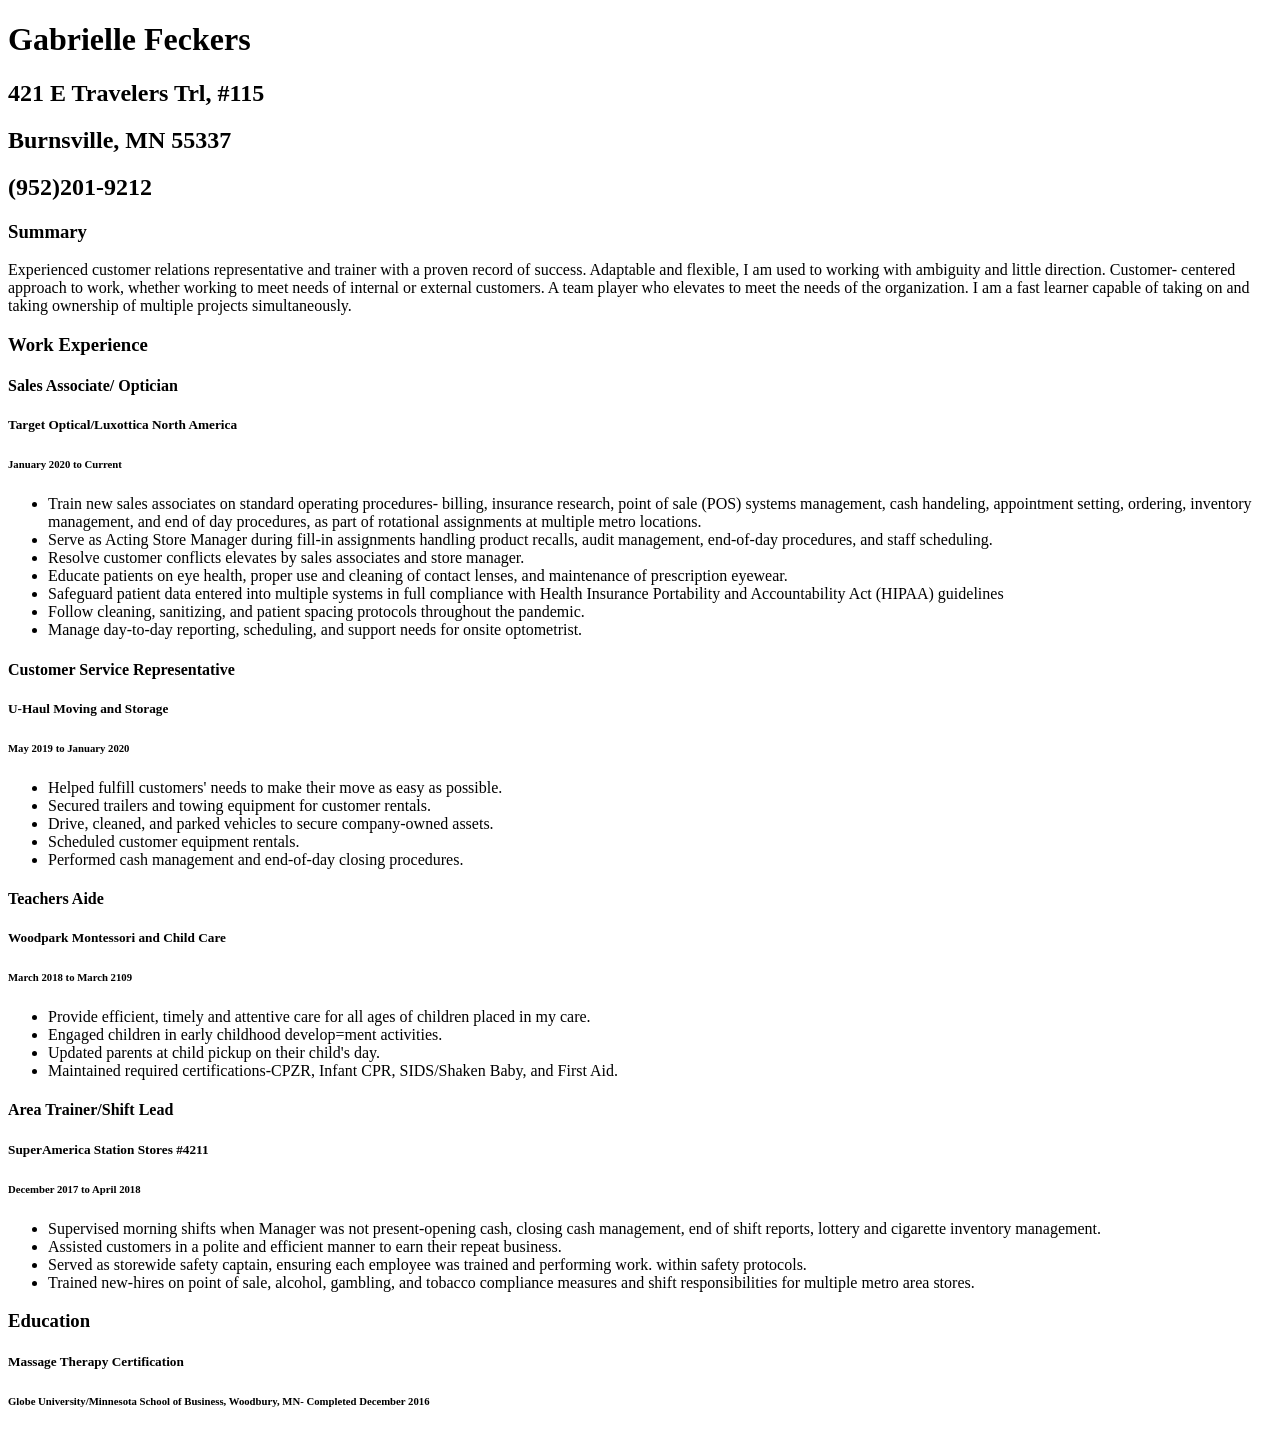
==== index.html @ 9f572369 "Update index.html" ====
<!DOCTYPE html>
<html>
<head>
  <meta charset="utf-8">
  <meta name="viewport" content="width=device-width">
  <title>Gabrielle Feckers Resume</title>
  <link rel="stylesheet" href="style.css" />
</head>
<body>
  <div>
   <h1>Gabrielle Feckers</h1>
   <h2>421 E Travelers Trl, #115<h2> 
   <h2>Burnsville, MN 55337<h2>
   <h2>(952)201-9212</h2>
   <h3>Summary</h3>  
   <p>Experienced customer relations representative and trainer with a proven record of success. Adaptable and flexible, I am used to working with ambiguity and little direction. Customer- centered approach to work, whether working to meet needs of internal or external customers. A team player who elevates to meet the needs of the organization. I am a fast learner capable of taking on and taking ownership of multiple projects simultaneously.</p>
  </div>
  
     
  <div class="experience header">
    <h3>Work Experience</h3>
  </div>
  
  <div>
    <h4>Sales Associate/ Optician</h4>
    <h5>Target Optical/Luxottica North America</h5>
    <h6>January 2020 to Current </h6>  
    
    <ul>
      <li>Train new sales associates on standard operating procedures- billing, insurance research, point of sale (POS) systems management, cash handeling, appointment setting, ordering, inventory management, and end of day procedures, as part of rotational assignments at multiple metro locations.</li>
      <li>Serve as Acting Store Manager during fill-in assignments handling product recalls, audit management, end-of-day procedures, and staff scheduling.</li>
      <li>Resolve customer conflicts elevates by sales associates and store manager.</li>
      <li>Educate patients on eye health, proper use and cleaning of contact lenses, and maintenance of prescription eyewear.</li>
      <li>Safeguard patient data entered into multiple systems in full compliance with Health Insurance Portability and Accountability Act (HIPAA) guidelines</li>
      <li>Follow cleaning, sanitizing, and patient spacing protocols throughout the pandemic.</li>
      <li>Manage day-to-day reporting, scheduling, and support needs for onsite optometrist.</li>
    </ul>
  </div>
  
  <div>
    <h4>Customer Service Representative</h4>
    <h5>U-Haul Moving and Storage</h5>
    <h6>May 2019 to January 2020 </h6>  
    
    <ul>
      <li>Helped fulfill customers' needs to make their move as easy as possible.</li>
      <li>Secured trailers and towing equipment for customer rentals.</li>
      <li>Drive, cleaned, and parked vehicles to secure company-owned assets.</li>
      <li>Scheduled customer equipment rentals.</li>
      <li>Performed cash management and end-of-day closing procedures.</li>
    </ul>
  </div>
  
  <div>
    <h4>Teachers Aide</h4>
    <h5>Woodpark Montessori and Child Care</h5>
    <h6>March 2018 to March 2109 </h6>  
    
    <ul>
      <li>Provide efficient, timely and attentive care for all ages of children placed in my care.</li>
      <li>Engaged children in early childhood develop=ment activities.</li>
      <li>Updated parents at child pickup on their child's day.</li>
      <li>Maintained required certifications-CPZR, Infant CPR, SIDS/Shaken Baby, and First Aid.</li>
    </ul>
  </div>
  
  <div>
    <h4>Area Trainer/Shift Lead</h4>
    <h5>SuperAmerica Station Stores #4211</h5>
    <h6>December 2017 to April 2018</h6>  
    
    <ul>
      <li>Supervised morning shifts when Manager was not present-opening cash, closing cash management, end of shift reports, lottery and cigarette inventory management.</li>
      <li>Assisted customers in a polite and efficient manner to earn their repeat business. </li>
      <li>Served as storewide safety captain, ensuring each employee was trained and performing work. within safety protocols.</li>
      <li>Trained new-hires on point of sale, alcohol, gambling, and tobacco compliance measures and shift responsibilities for multiple metro area stores.</li>
    </ul>
  </div>
  
<div class="exp-header">
    <h3>Education</h3>
</div>    
       
  <div>
    <h5>Massage Therapy Certification</h5>
    <h6>Globe University/Minnesota School of Business, Woodbury, MN- Completed December 2016</h6>
  </div>  
</body>
</html>
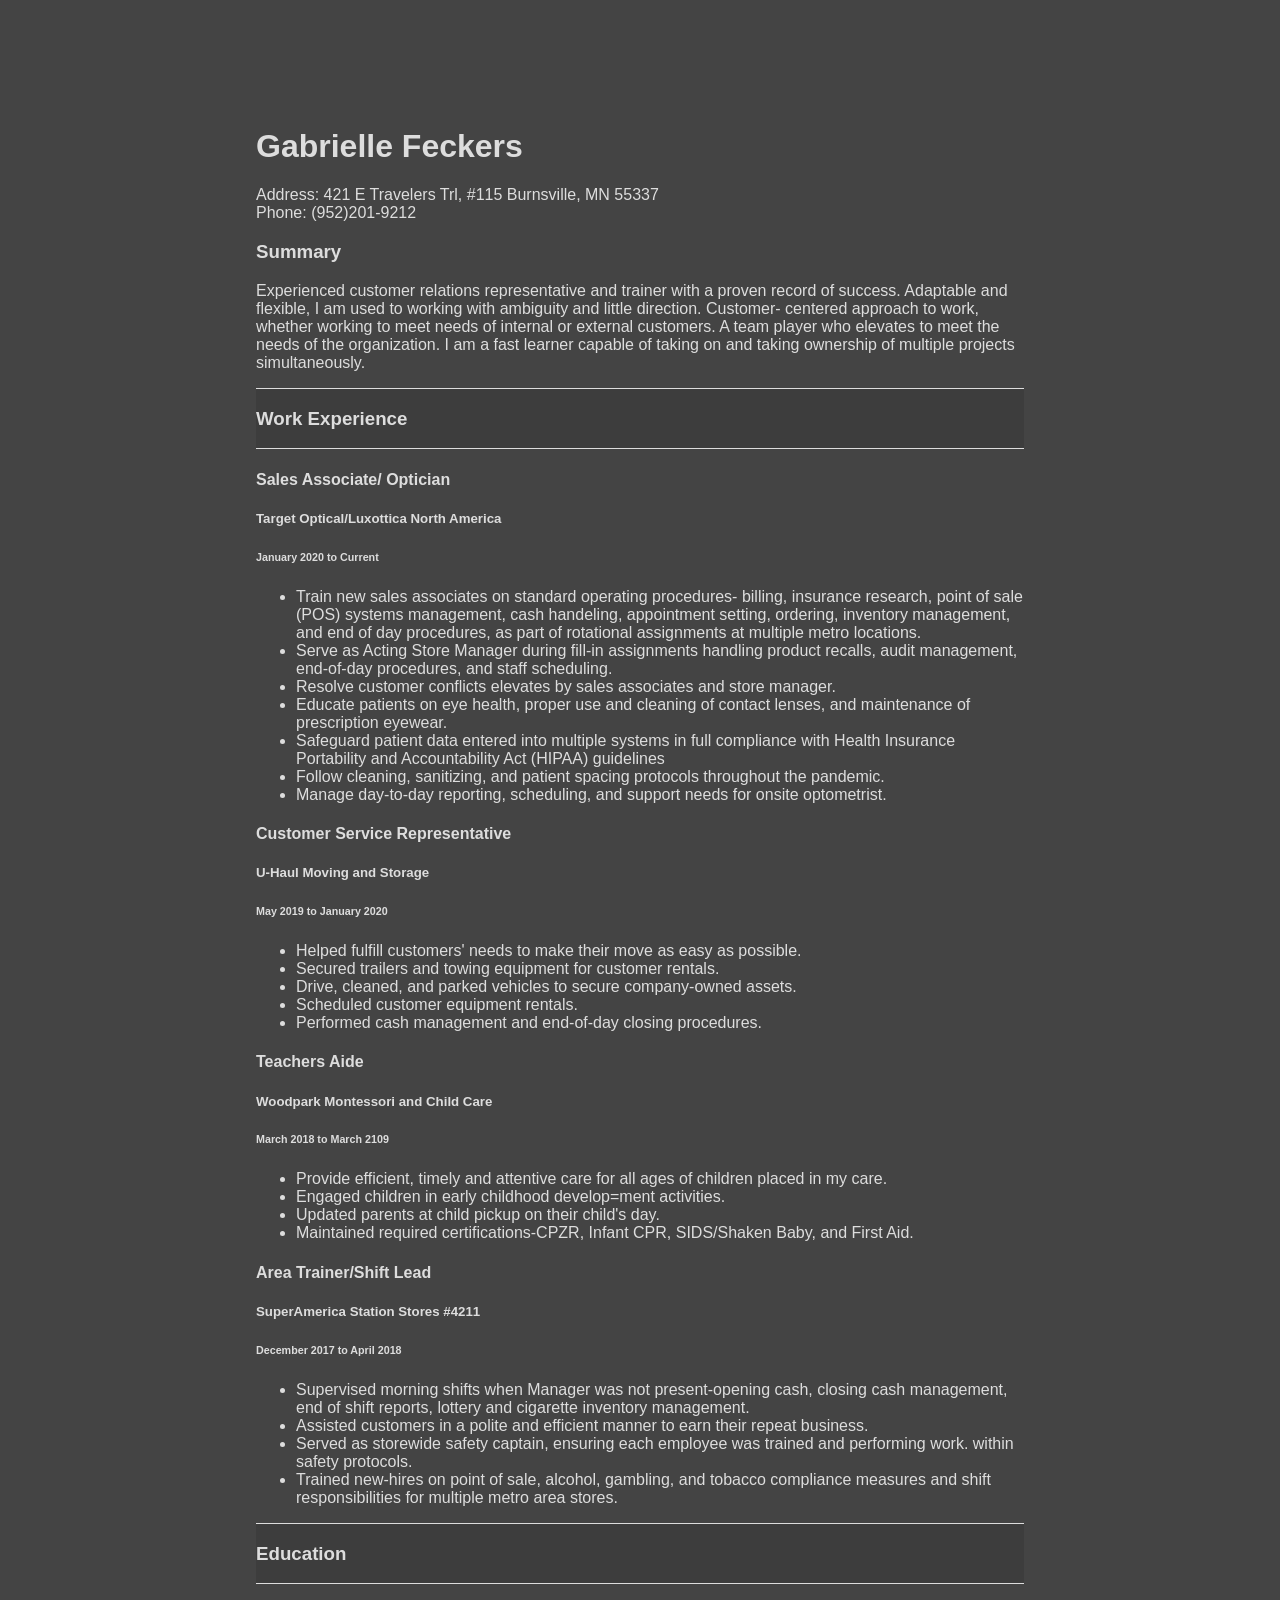
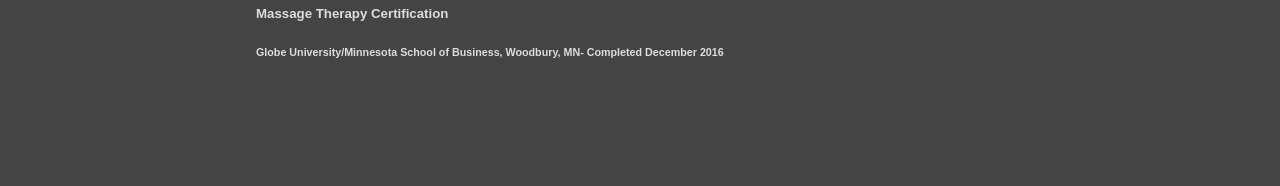
==== commit a8caecb4: "Update index.html" ====
--- a/index.html
+++ b/index.html
@@ -7,17 +7,25 @@
   <link rel="stylesheet" href="style.css" />
 </head>
 <body>
-  <div>
+  <div class="name-header">
    <h1>Gabrielle Feckers</h1>
-   <h2>421 E Travelers Trl, #115<h2> 
-   <h2>Burnsville, MN 55337<h2>
-   <h2>(952)201-9212</h2>
-   <h3>Summary</h3>  
+  </div>
+ 
+ <div>
+   <p6>Address: 421 E Travelers Trl, #115 Burnsville, MN 55337</p6>
+  </div>
+   
+ <div>
+   <p6>Phone: (952)201-9212</p6>
+ </div>
+  
+ <div> 
+  <h3>Summary</h3>  
    <p>Experienced customer relations representative and trainer with a proven record of success. Adaptable and flexible, I am used to working with ambiguity and little direction. Customer- centered approach to work, whether working to meet needs of internal or external customers. A team player who elevates to meet the needs of the organization. I am a fast learner capable of taking on and taking ownership of multiple projects simultaneously.</p>
-  </div>
+ </div>
   
      
-  <div class="experience header">
+  <div class="exp-header">
     <h3>Work Experience</h3>
   </div>
   
@@ -76,11 +84,12 @@
       <li>Trained new-hires on point of sale, alcohol, gambling, and tobacco compliance measures and shift responsibilities for multiple metro area stores.</li>
     </ul>
   </div>
-  
-<div class="exp-header">
+
+ 
+  <div class="exp-header">
     <h3>Education</h3>
-</div>    
-       
+  </div>    
+     
   <div>
     <h5>Massage Therapy Certification</h5>
     <h6>Globe University/Minnesota School of Business, Woodbury, MN- Completed December 2016</h6>
--- a/style.css
+++ b/style.css
@@ -0,0 +1,14 @@
+body {
+  background-color: #444444;
+  color: #dddddd;
+  font-family: Arial, Helvetica, sans-serif;
+  margin: 10% 20%;
+}
+
+.exp-header {
+  text-align: center
+  text-transform: uppercase;
+  border-top: 1px solid #dddddd;
+  border-bottom: 1px solid #dddddd;
+  background-color: rgba(0,0,0, 0.1)
+}
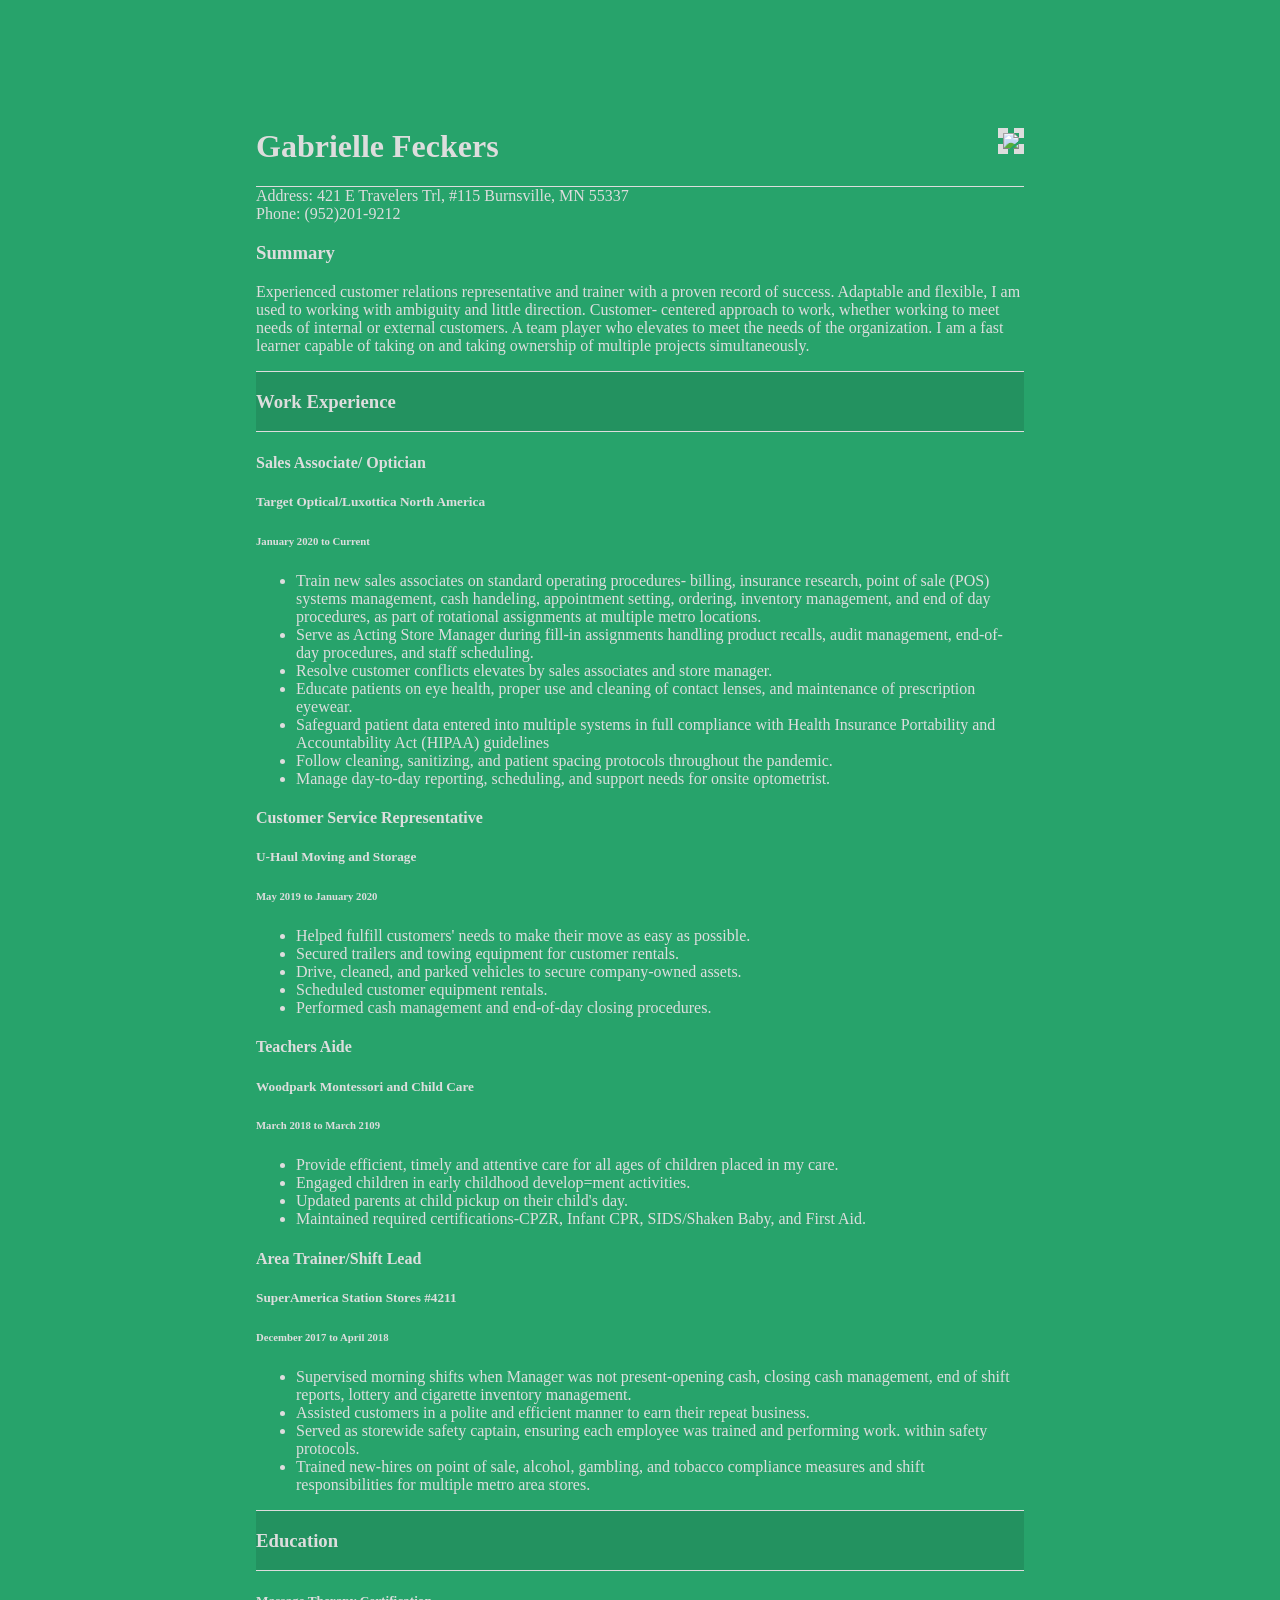
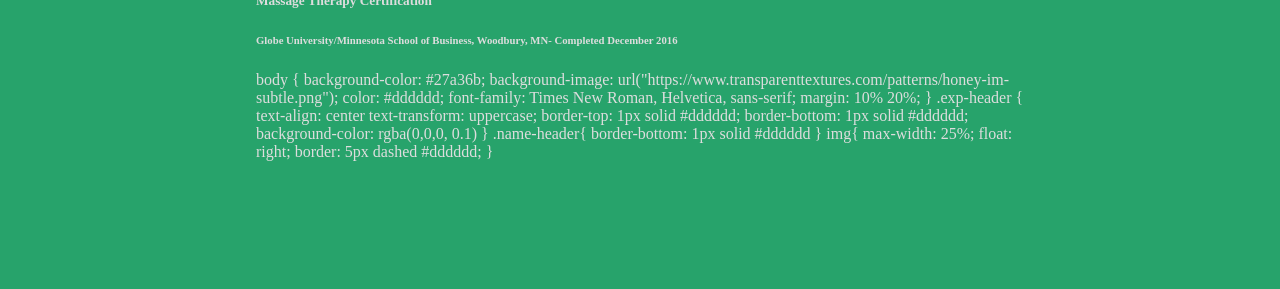
==== commit 29fca908: "Update index.html" ====
--- a/index.html
+++ b/index.html
@@ -7,10 +7,11 @@
   <link rel="stylesheet" href="style.css" />
 </head>
 <body>
+  <img src="https://scontent.ffcm1-1.fna.fbcdn.net/v/t39.30808-6/286799644_5197898780298470_219990792220517688_n.jpg?_nc_cat=103&ccb=1-7&_nc_sid=09cbfe&_nc_ohc=wGMr5IuSpdUAX93e52-&_nc_ht=scontent.ffcm1-1.fna&oh=00_AT9BevL2_S0eC6R_j5hALgTZSUgv3uuNtLl2tP5vLYFaTA&oe=62C2FD79"/>
   <div class="name-header">
    <h1>Gabrielle Feckers</h1>
   </div>
- 
+  
  <div>
    <p6>Address: 421 E Travelers Trl, #115 Burnsville, MN 55337</p6>
   </div>
@@ -95,4 +96,30 @@
     <h6>Globe University/Minnesota School of Business, Woodbury, MN- Completed December 2016</h6>
   </div>  
 </body>
-</html>
+</html>body {
+  background-color: #27a36b;
+  background-image: url("https://www.transparenttextures.com/patterns/honey-im-subtle.png");
+  color: #dddddd;
+  font-family: Times New Roman, Helvetica, sans-serif;
+  margin: 10% 20%;
+  
+}
+
+.exp-header {
+  text-align: center
+  text-transform: uppercase;
+  border-top: 1px solid #dddddd;
+  border-bottom: 1px solid #dddddd;
+  background-color: rgba(0,0,0, 0.1)
+}
+
+.name-header{
+  border-bottom: 1px solid #dddddd
+    
+}
+
+img{
+  max-width: 25%;
+  float: right;
+  border: 5px dashed #dddddd;
+}
--- a/style.css
+++ b/style.css
@@ -1,8 +1,10 @@
 body {
-  background-color: #444444;
+  background-color: #27a36b;
+  background-image: url("https://www.transparenttextures.com/patterns/honey-im-subtle.png");
   color: #dddddd;
-  font-family: Arial, Helvetica, sans-serif;
+  font-family: Times New Roman, Helvetica, sans-serif;
   margin: 10% 20%;
+  
 }
 
 .exp-header {
@@ -12,3 +14,14 @@
   border-bottom: 1px solid #dddddd;
   background-color: rgba(0,0,0, 0.1)
 }
+
+.name-header{
+  border-bottom: 1px solid #dddddd
+    
+}
+
+img{
+  max-width: 25%;
+  float: right;
+  border: 5px dashed #dddddd;
+}
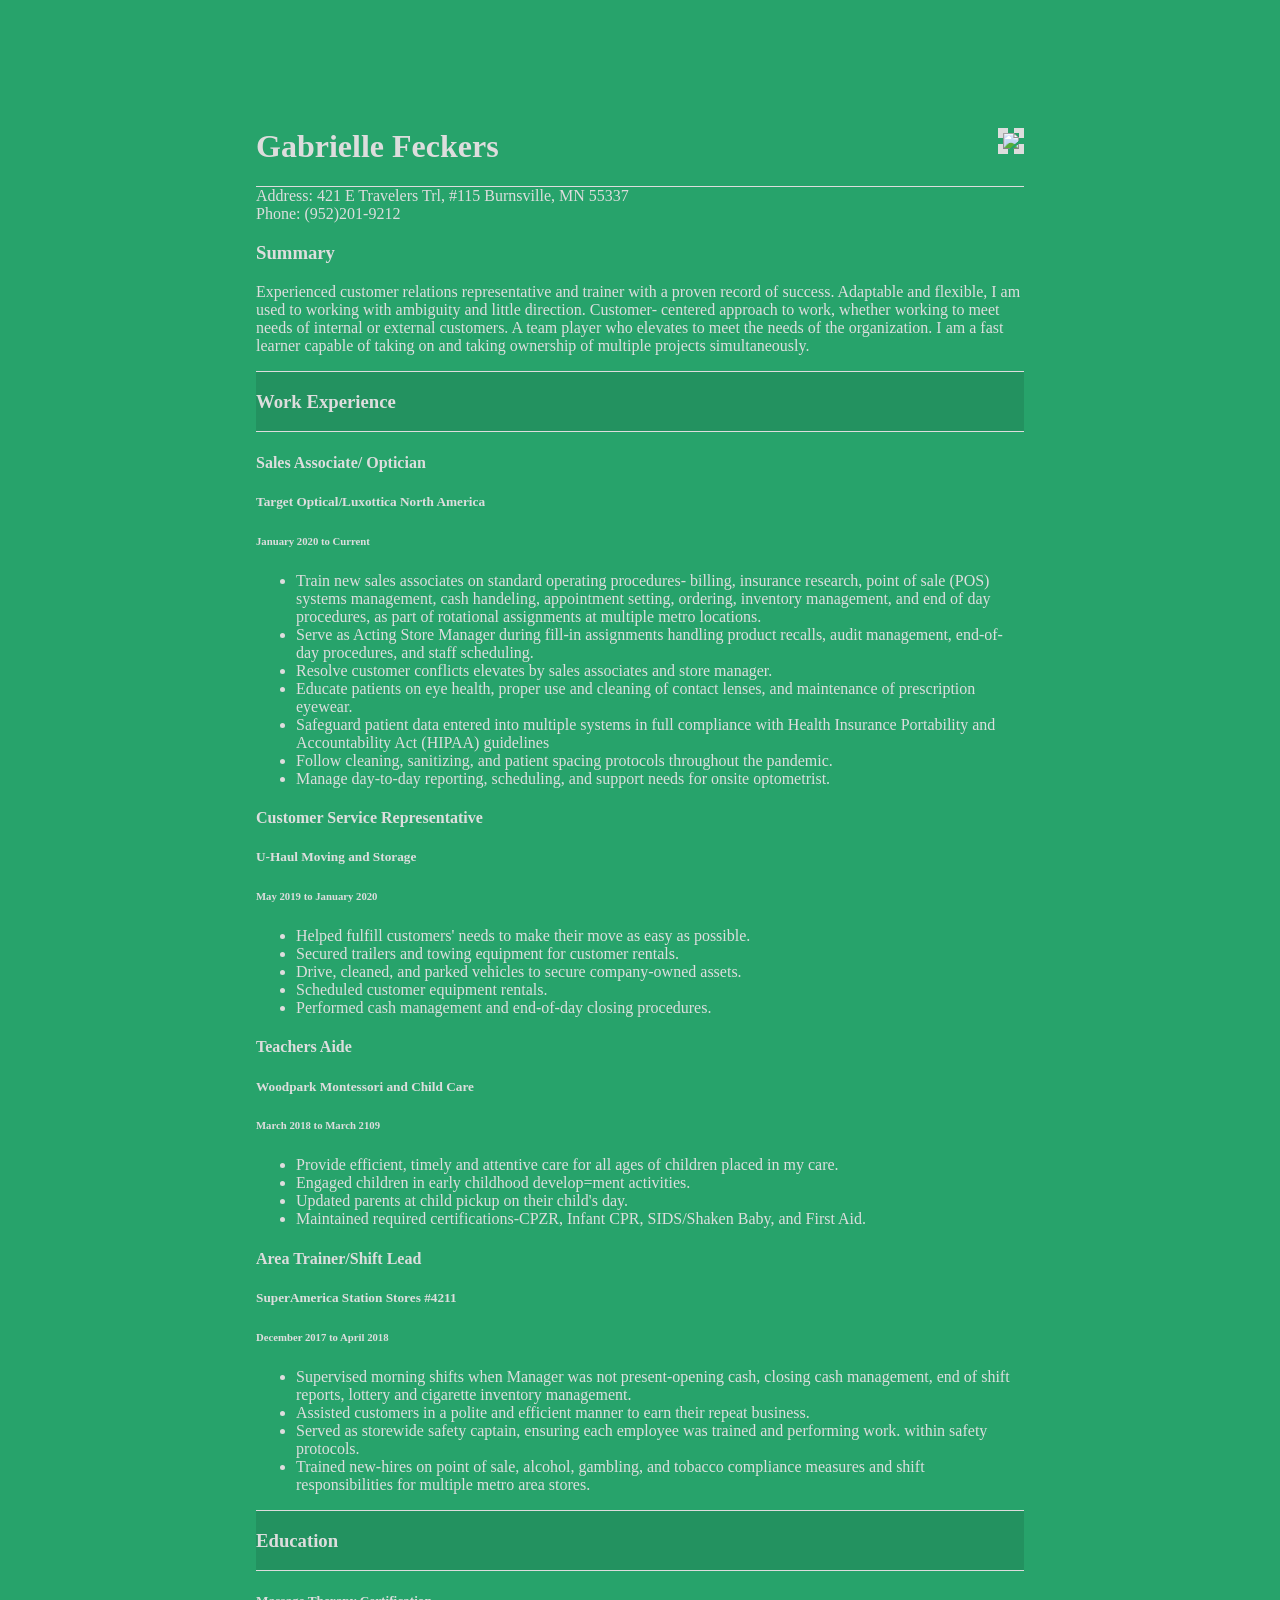
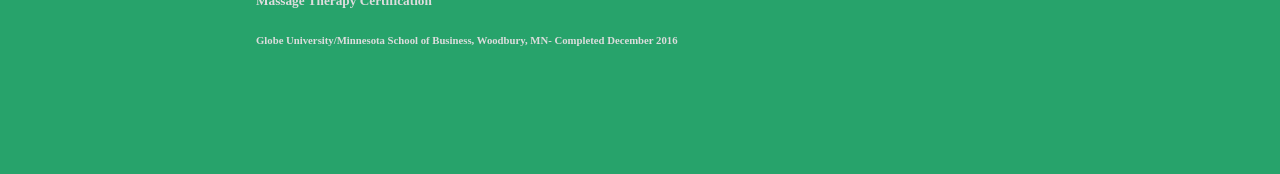
==== commit 0b489b91: "Update index.html" ====
--- a/index.html
+++ b/index.html
@@ -96,30 +96,4 @@
     <h6>Globe University/Minnesota School of Business, Woodbury, MN- Completed December 2016</h6>
   </div>  
 </body>
-</html>body {
-  background-color: #27a36b;
-  background-image: url("https://www.transparenttextures.com/patterns/honey-im-subtle.png");
-  color: #dddddd;
-  font-family: Times New Roman, Helvetica, sans-serif;
-  margin: 10% 20%;
-  
-}
-
-.exp-header {
-  text-align: center
-  text-transform: uppercase;
-  border-top: 1px solid #dddddd;
-  border-bottom: 1px solid #dddddd;
-  background-color: rgba(0,0,0, 0.1)
-}
-
-.name-header{
-  border-bottom: 1px solid #dddddd
-    
-}
-
-img{
-  max-width: 25%;
-  float: right;
-  border: 5px dashed #dddddd;
-}
+</html> 
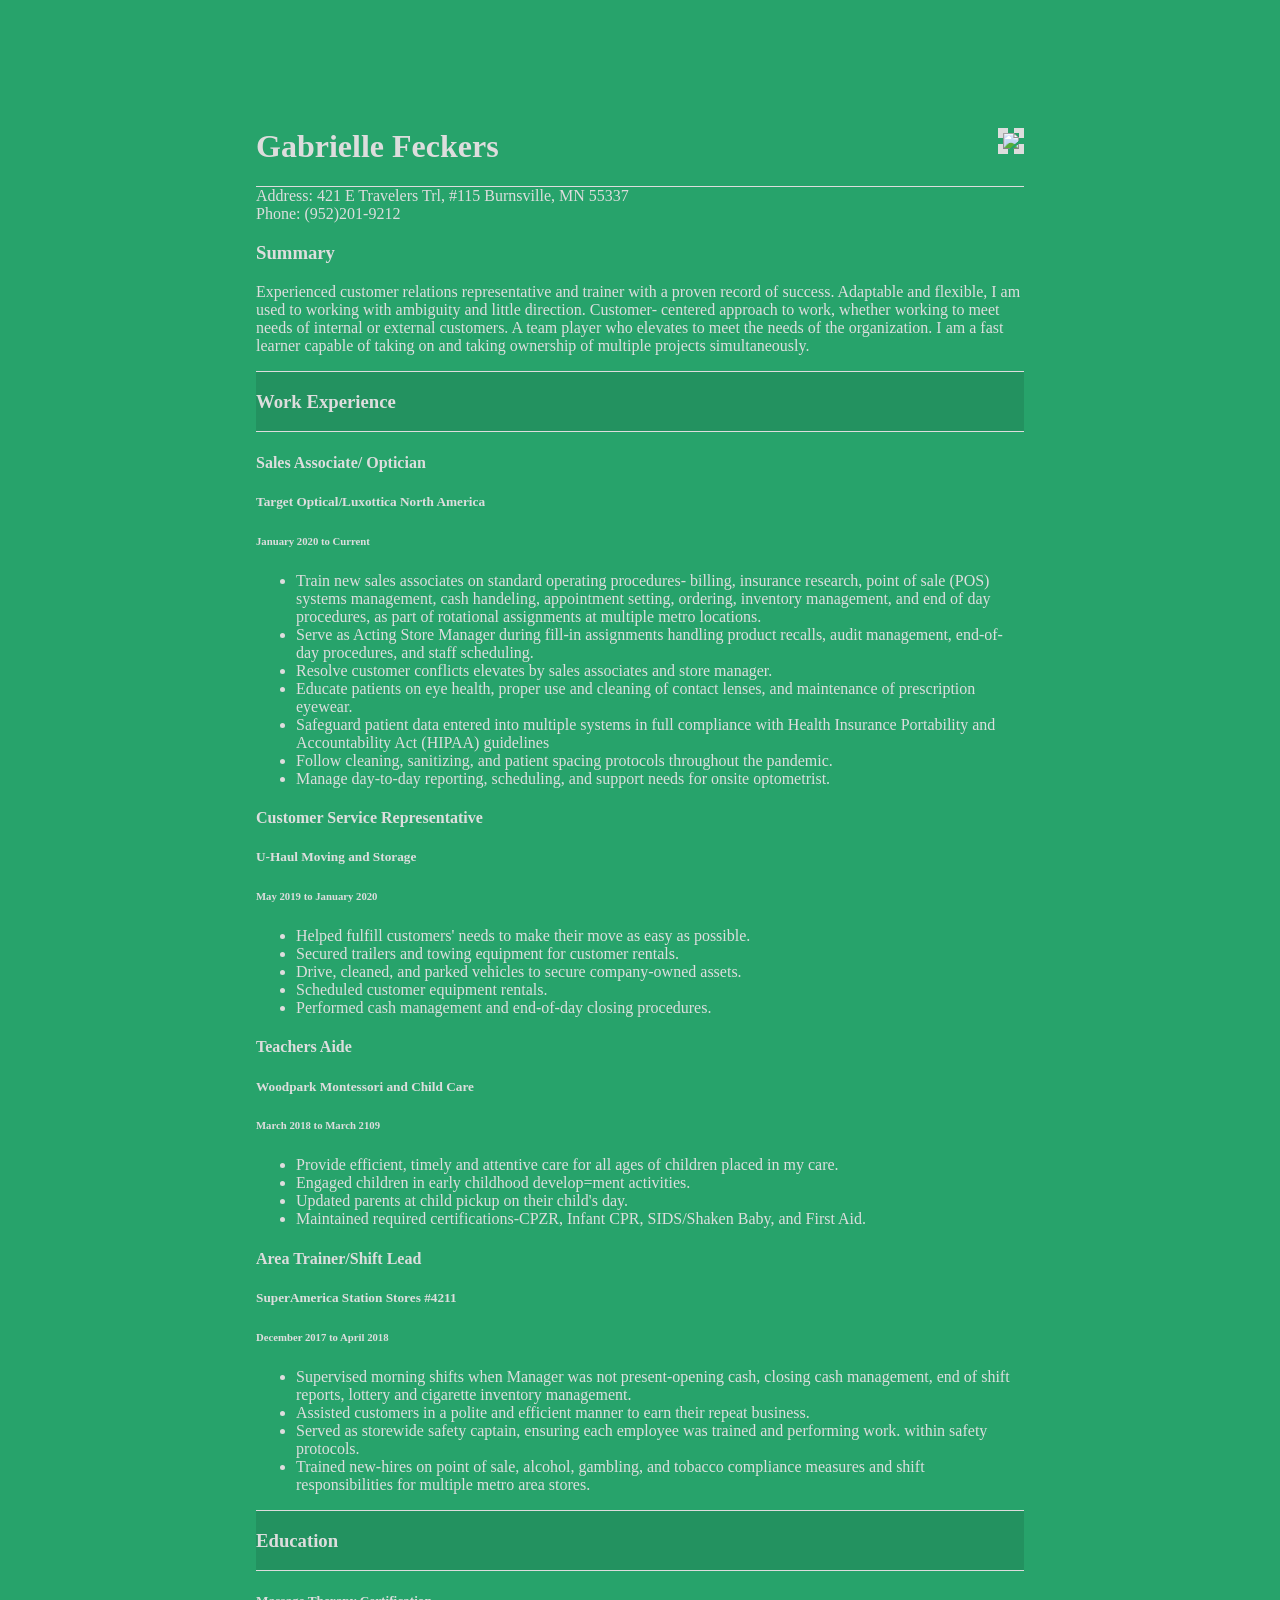
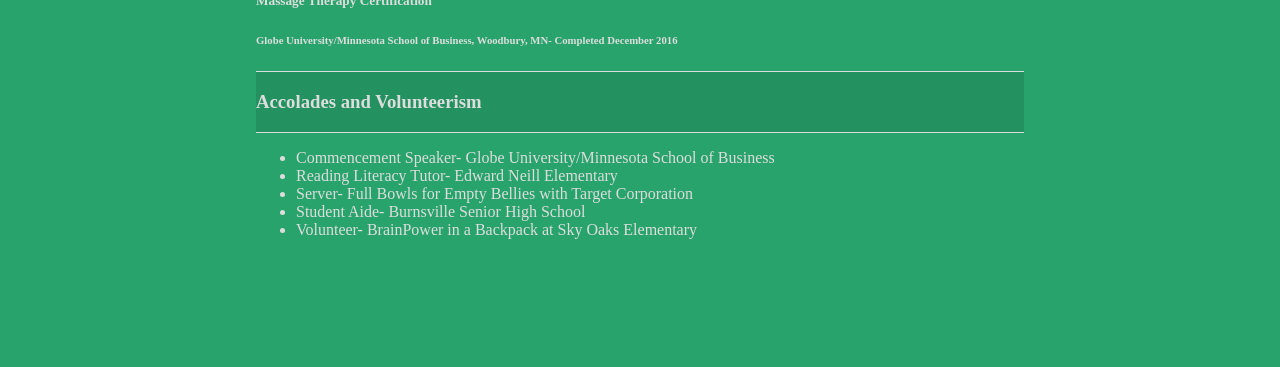
==== commit 9b89477e: "Update index.html" ====
--- a/index.html
+++ b/index.html
@@ -94,6 +94,20 @@
   <div>
     <h5>Massage Therapy Certification</h5>
     <h6>Globe University/Minnesota School of Business, Woodbury, MN- Completed December 2016</h6>
-  </div>  
+  </div>
+  
+  <div class="exp-header">
+    <h3> Accolades and Volunteerism</h3>
+  </div>
+  
+  <div>
+    <ul>
+      <li>Commencement Speaker- Globe University/Minnesota School of Business</li>
+      <li>Reading Literacy Tutor- Edward Neill Elementary</li>
+      <li>Server- Full Bowls for Empty Bellies with Target Corporation</li>
+      <li>Student Aide- Burnsville Senior High School</li>
+      <li>Volunteer- BrainPower in a Backpack at Sky Oaks Elementary</li>
+    </ul>
+  </div>
 </body>
-</html> 
+</html>
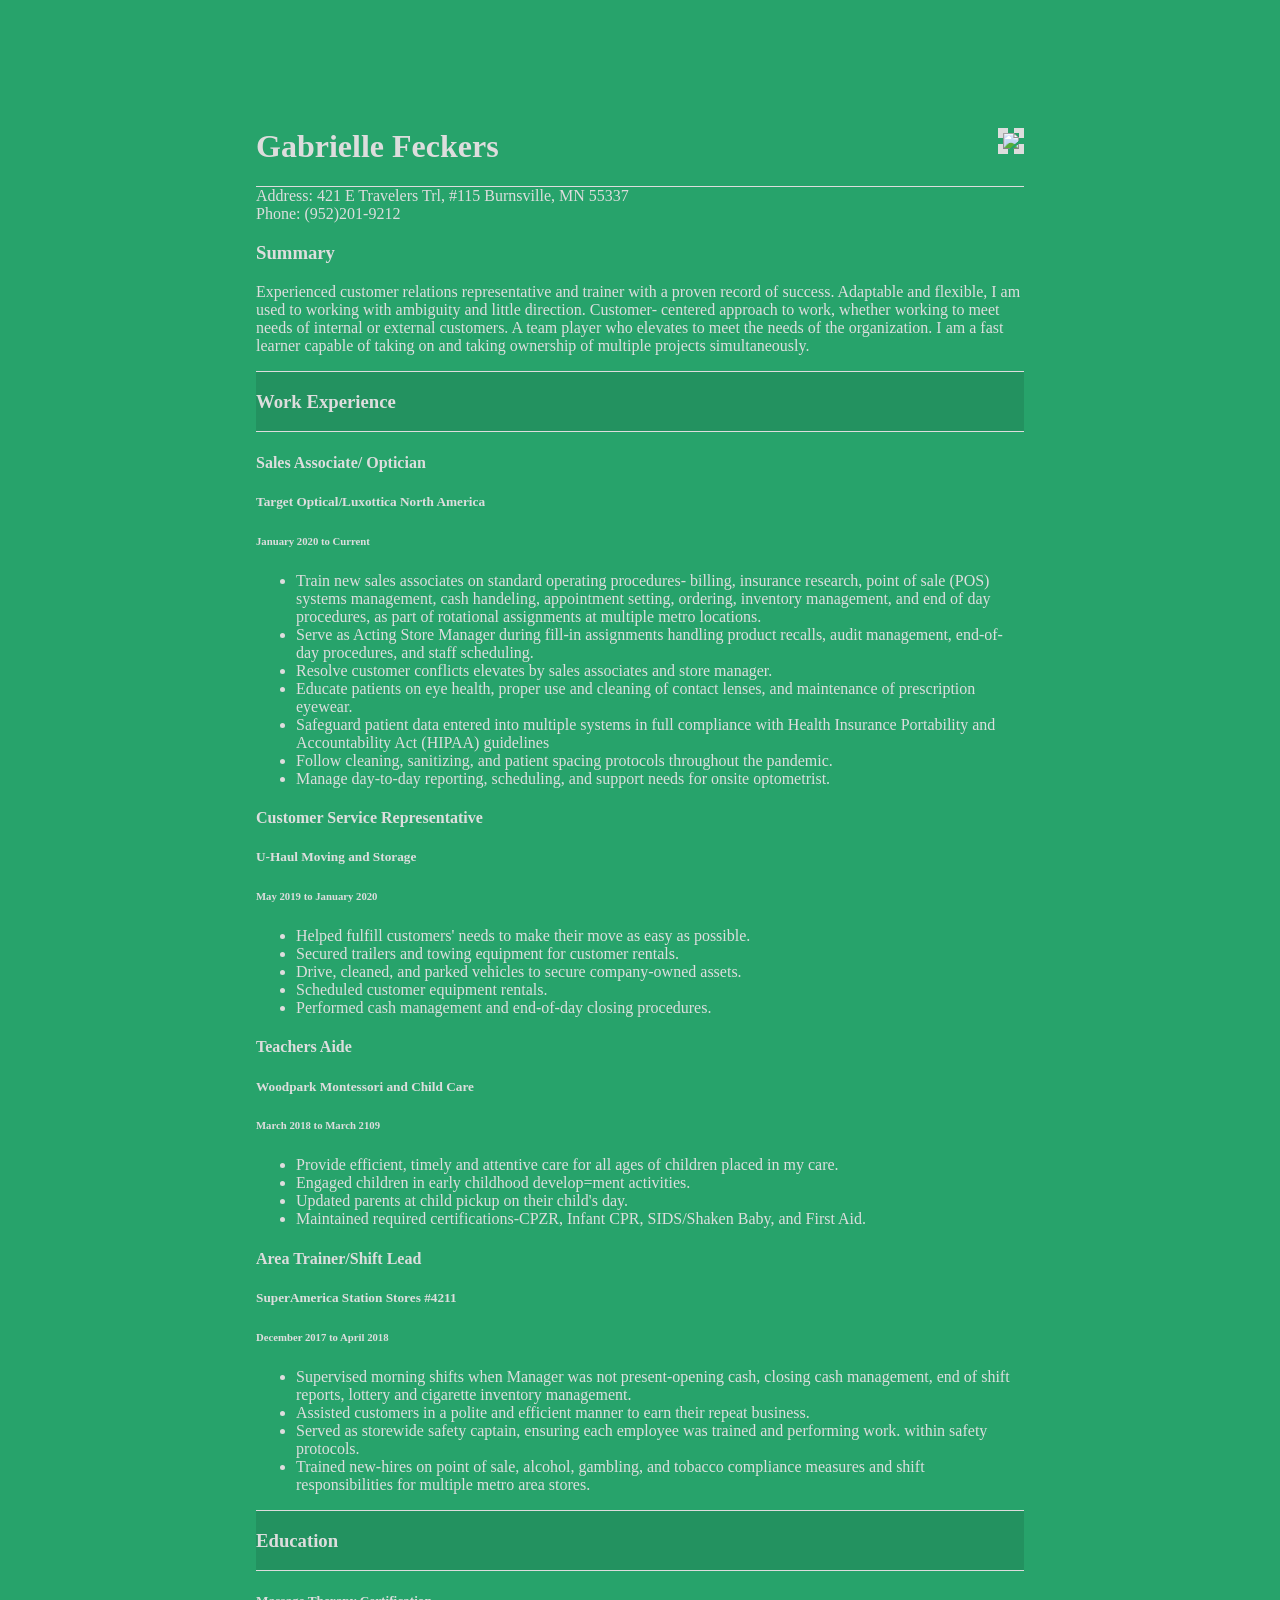
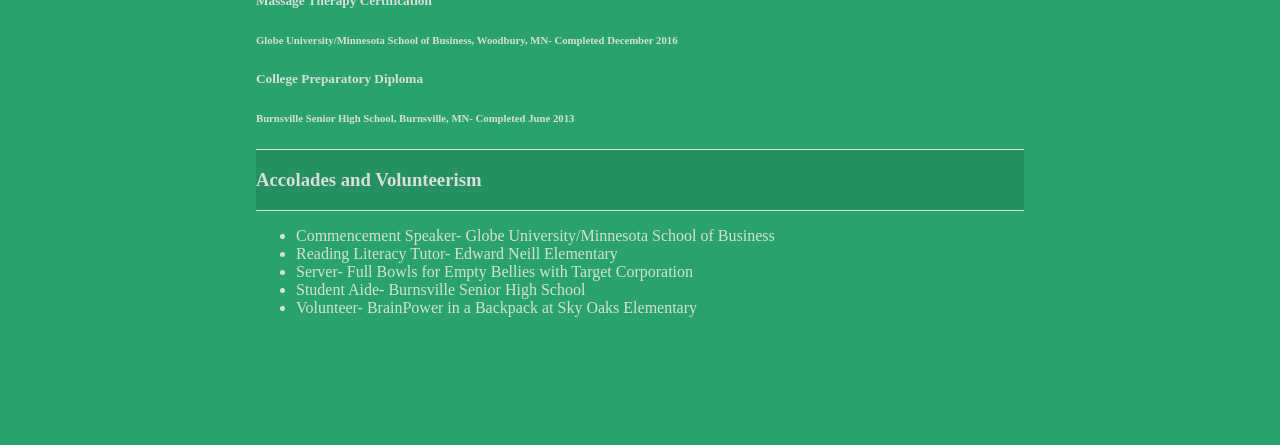
==== commit daa08869: "Update index.html" ====
--- a/index.html
+++ b/index.html
@@ -96,6 +96,10 @@
     <h6>Globe University/Minnesota School of Business, Woodbury, MN- Completed December 2016</h6>
   </div>
   
+  <div>
+    <h5>College Preparatory Diploma</h5>
+    <h6>Burnsville Senior High School, Burnsville, MN- Completed June 2013</h6>
+  </div>
   <div class="exp-header">
     <h3> Accolades and Volunteerism</h3>
   </div>
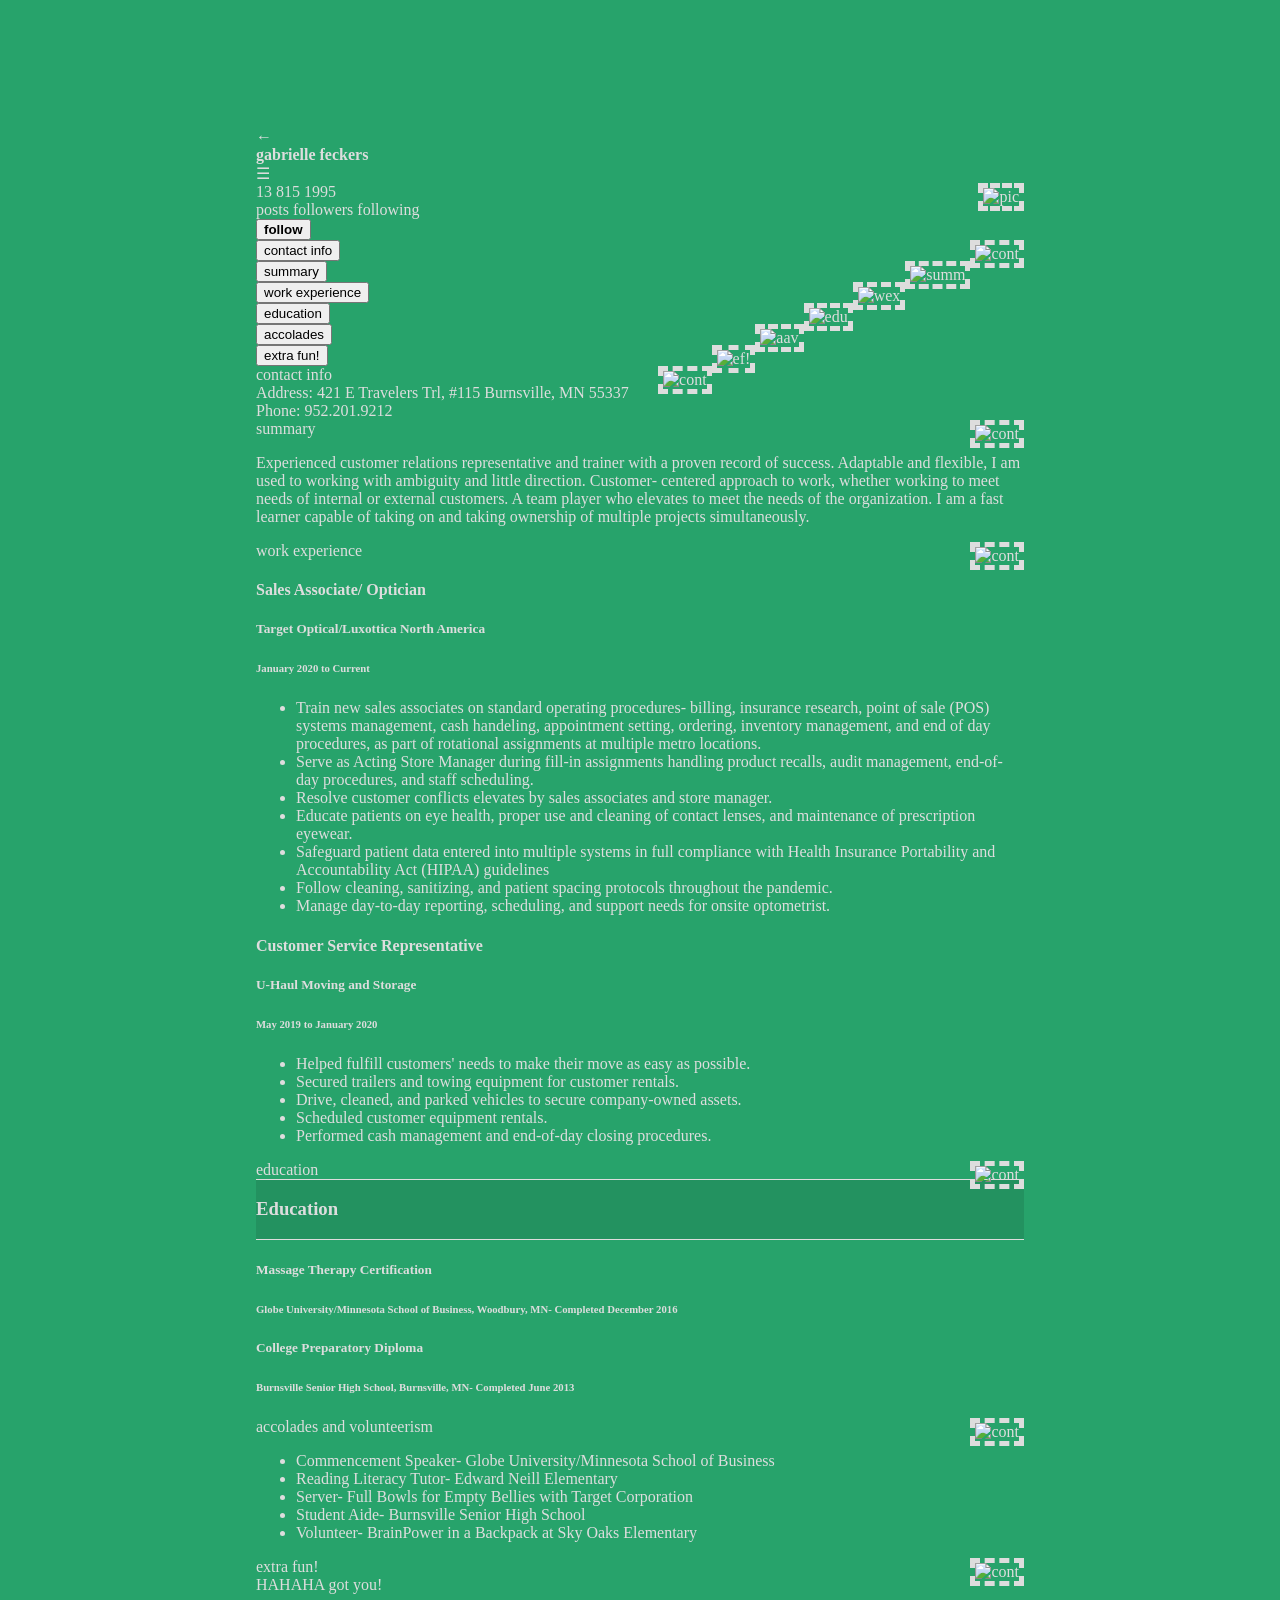
==== commit 408ad8f9: "Create index.html" ====
--- a/index.html
+++ b/index.html
@@ -7,30 +7,106 @@
   <link rel="stylesheet" href="style.css" />
 </head>
 <body>
-  <img src="https://scontent.ffcm1-1.fna.fbcdn.net/v/t39.30808-6/286799644_5197898780298470_219990792220517688_n.jpg?_nc_cat=103&ccb=1-7&_nc_sid=09cbfe&_nc_ohc=wGMr5IuSpdUAX93e52-&_nc_ht=scontent.ffcm1-1.fna&oh=00_AT9BevL2_S0eC6R_j5hALgTZSUgv3uuNtLl2tP5vLYFaTA&oe=62C2FD79"/>
-  <div class="name-header">
-   <h1>Gabrielle Feckers</h1>
+<div class="containerhead">
+ <div class="arrow-icon">
+    &#8592
+  </div>
+  <div class=  "nameheader">
+    <h><b>gabrielle feckers</b></h>
   </div>
   
+   <div class="bars-icon"> 
+    &#9776
+   </div> 
+  </div>
+<div clas="picsn#s">
+   <div class="containerpicture">
+  <img src="https://lh3.googleusercontent.com/a-/AFdZucpDay5aYM6-GrVZ7qm15elVBSf7KIHPySSQDqR0Vg=s150-p-k-no" alt="pic">
+ </div> 
  <div>
-   <p6>Address: 421 E Travelers Trl, #115 Burnsville, MN 55337</p6>
+   <text-box1a>
+    13  
+   </text-box1a>
+   <text-box1b>
+     815
+     </text-box1b>
+   <text-box1c>
+     1995
+     </text-box1c>
   </div>
-   
+  <div>
+   <text-box2>
+     posts followers following
+     </text-box2>
+  </div>
+ </div>    
+</div>  
  <div>
-   <p6>Phone: (952)201-9212</p6>
+    <button class="btnfollow"><b>follow</b></button>
+  </div> 
+</div>
+<section id="photoArray">
+ <div class="container1">
+   <img src="https://www.icolorpalette.com/download/solidcolorimage/12403c_solid_color_background_icolorpalette.png" alt="cont">
+   <button class="btn">contact info</button>
  </div>
   
- <div> 
-  <h3>Summary</h3>  
-   <p>Experienced customer relations representative and trainer with a proven record of success. Adaptable and flexible, I am used to working with ambiguity and little direction. Customer- centered approach to work, whether working to meet needs of internal or external customers. A team player who elevates to meet the needs of the organization. I am a fast learner capable of taking on and taking ownership of multiple projects simultaneously.</p>
+ <div class="container2">
+   <img src="https://www.icolorpalette.com/download/solidcolorimage/649388_solid_color_background_icolorpalette.png" alt="summ">
+   <button class="btn">summary</button>
  </div>
   
-     
-  <div class="exp-header">
-    <h3>Work Experience</h3>
-  </div>
+ <div class="container3">
+   <img src="https://www.icolorpalette.com/download/solidcolorimage/54738f_solid_color_background_icolorpalette.png" alt="wex">
+   <button class="btn">work experience</button>
+ </div>
   
-  <div>
+ <div class="container4">
+   <img src="https://www.icolorpalette.com/download/solidcolorimage/9c848f_solid_color_background_icolorpalette.png" alt="edu">
+   <button class="btn">education</button>
+ </div>
+  
+ <div class="container5">
+   <img src="https://www.icolorpalette.com/download/solidcolorimage/9d96b2_solid_color_background_icolorpalette.png" alt="aav">
+   <button class="btn">accolades</button>
+ </div>
+  
+ <div class="container6">
+   <img src="https://www.icolorpalette.com/download/solidcolorimage/82b8bb_solid_color_background_icolorpalette.png" alt="ef!">
+   <button class="btn">extra fun!</button>
+ </div>
+  </section>
+ 
+<section> 
+ <div class="container1a">
+   <img src="https://www.icolorpalette.com/download/solidcolorimage/12403c_solid_color_background_icolorpalette.png" alt="cont">
+        <text class="btn">contact info
+   
+ <div class="container1a">
+   <p7>Address: 421 E Travelers Trl, #115 Burnsville, MN 55337</p78>
+  
+   
+ <div class="container1a">
+   <p6>Phone: 952.201.9212</p6>
+   </text>     
+ </div>
+  </section>  
+ 
+<section> 
+ <div class="container2a">
+   <img src="https://www.icolorpalette.com/download/solidcolorimage/649388_solid_color_background_icolorpalette.png" alt="cont">
+        <text class="btn">summary     
+  <div class="container2a">   
+   <p>Experienced customer relations representative and trainer with a proven record of success. Adaptable and flexible, I am used to working with ambiguity and little direction. Customer- centered approach to work, whether working to meet needs of internal or external customers. A team player who elevates to meet the needs of the organization. I am a fast learner capable of taking on and taking ownership of multiple projects simultaneously.</p>
+ </text>
+</div>
+</section>    
+ <section> 
+ <div class="container3a">
+   <img src="https://www.icolorpalette.com/download/solidcolorimage/54738f_solid_color_background_icolorpalette.png" alt="cont">
+        <text class="btn">work experience
+  <div class="container3a"> 
+   <div>
     <h4>Sales Associate/ Optician</h4>
     <h5>Target Optical/Luxottica North America</h5>
     <h6>January 2020 to Current </h6>  
@@ -59,34 +135,14 @@
       <li>Performed cash management and end-of-day closing procedures.</li>
     </ul>
   </div>
-  
-  <div>
-    <h4>Teachers Aide</h4>
-    <h5>Woodpark Montessori and Child Care</h5>
-    <h6>March 2018 to March 2109 </h6>  
-    
-    <ul>
-      <li>Provide efficient, timely and attentive care for all ages of children placed in my care.</li>
-      <li>Engaged children in early childhood develop=ment activities.</li>
-      <li>Updated parents at child pickup on their child's day.</li>
-      <li>Maintained required certifications-CPZR, Infant CPR, SIDS/Shaken Baby, and First Aid.</li>
-    </ul>
-  </div>
-  
-  <div>
-    <h4>Area Trainer/Shift Lead</h4>
-    <h5>SuperAmerica Station Stores #4211</h5>
-    <h6>December 2017 to April 2018</h6>  
-    
-    <ul>
-      <li>Supervised morning shifts when Manager was not present-opening cash, closing cash management, end of shift reports, lottery and cigarette inventory management.</li>
-      <li>Assisted customers in a polite and efficient manner to earn their repeat business. </li>
-      <li>Served as storewide safety captain, ensuring each employee was trained and performing work. within safety protocols.</li>
-      <li>Trained new-hires on point of sale, alcohol, gambling, and tobacco compliance measures and shift responsibilities for multiple metro area stores.</li>
-    </ul>
-  </div>
-
- 
+ </text>  
+ </div>
+</section> 
+<section> 
+ <div class="container4a">
+   <img src="https://www.icolorpalette.com/download/solidcolorimage/9c848f_solid_color_background_icolorpalette.png" alt="cont">
+        <text class="btn">education
+ <div class="container4a">
   <div class="exp-header">
     <h3>Education</h3>
   </div>    
@@ -100,9 +156,14 @@
     <h5>College Preparatory Diploma</h5>
     <h6>Burnsville Senior High School, Burnsville, MN- Completed June 2013</h6>
   </div>
-  <div class="exp-header">
-    <h3> Accolades and Volunteerism</h3>
   </div>
+  </text>
+</section>
+<section> 
+ <div class="container5a">
+   <img src="https://www.icolorpalette.com/download/solidcolorimage/9d96b2_solid_color_background_icolorpalette.png" alt="cont">
+        <text class="btn">accolades and volunteerism
+ <div class="container5a"> 
   
   <div>
     <ul>
@@ -113,5 +174,20 @@
       <li>Volunteer- BrainPower in a Backpack at Sky Oaks Elementary</li>
     </ul>
   </div>
+ </div>
+</text>     
+</section>          
+<section> 
+ <div class="container6a">
+   <img src="https://www.icolorpalette.com/download/solidcolorimage/82b8bb_solid_color_background_icolorpalette.png" alt="cont">
+   <text class="btn">extra fun!     
+ <div class="container6a">
+   <text>HAHAHA got you!
+  </div>
+  <div>
+   <iframe width="570" height="315" src="https://www.youtube.com/embed/dQw4w9WgXcQ" title="YouTube video player" frameborder="0" allow="accelerometer; autoplay; clipboard-write; encrypted-media; gyroscope; picture-in-picture" allowfullscreen></iframe>
+  </div>
+   </text>    
+ </section> 
 </body>
 </html>
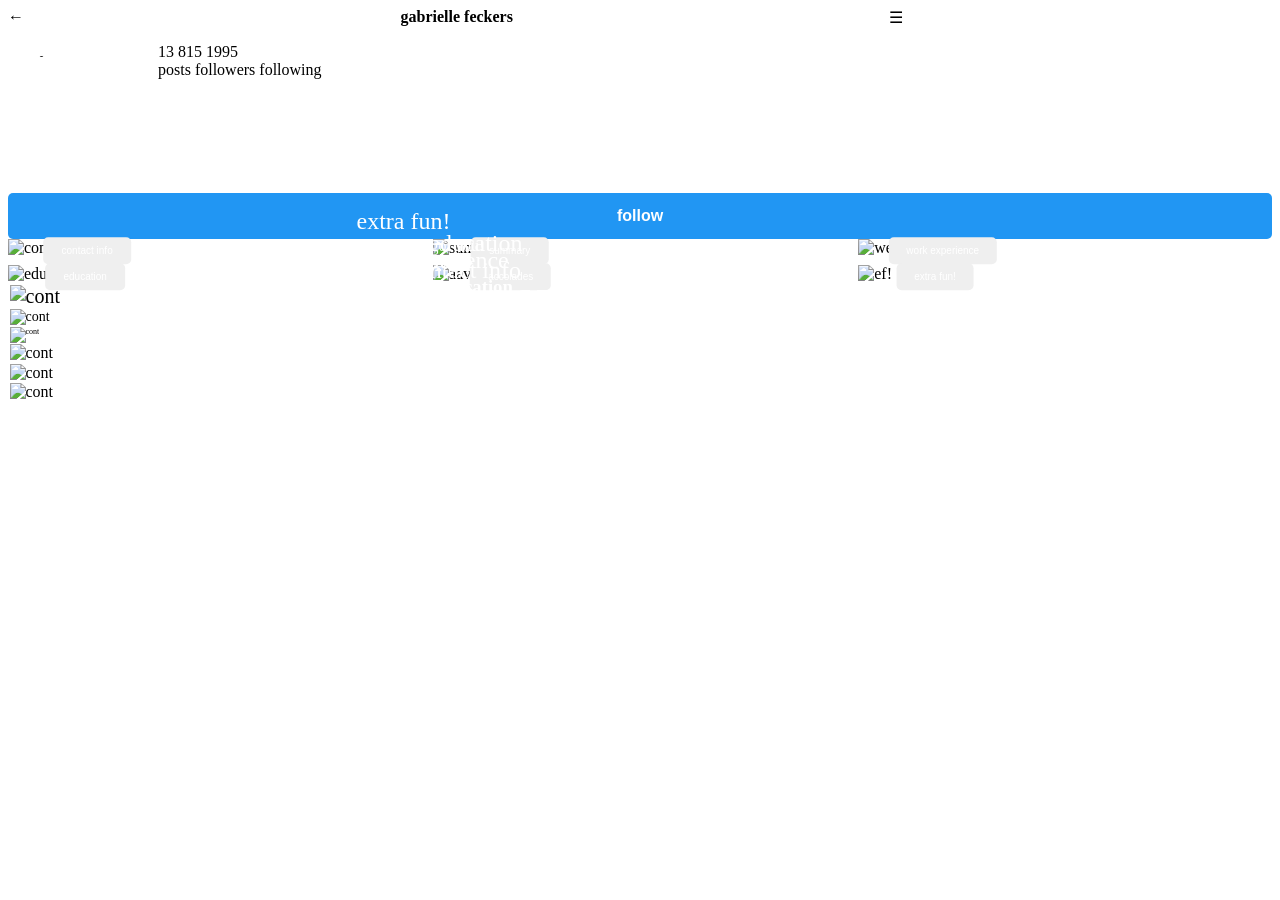
==== commit 5fbd7471: "Update index.html" ====
--- a/index.html
+++ b/index.html
@@ -121,20 +121,6 @@
       <li>Manage day-to-day reporting, scheduling, and support needs for onsite optometrist.</li>
     </ul>
   </div>
-  
-  <div>
-    <h4>Customer Service Representative</h4>
-    <h5>U-Haul Moving and Storage</h5>
-    <h6>May 2019 to January 2020 </h6>  
-    
-    <ul>
-      <li>Helped fulfill customers' needs to make their move as easy as possible.</li>
-      <li>Secured trailers and towing equipment for customer rentals.</li>
-      <li>Drive, cleaned, and parked vehicles to secure company-owned assets.</li>
-      <li>Scheduled customer equipment rentals.</li>
-      <li>Performed cash management and end-of-day closing procedures.</li>
-    </ul>
-  </div>
  </text>  
  </div>
 </section> 
--- a/style.css
+++ b/style.css
@@ -1,27 +1,397 @@
-body {
-  background-color: #27a36b;
-  background-image: url("https://www.transparenttextures.com/patterns/honey-im-subtle.png");
-  color: #dddddd;
-  font-family: Times New Roman, Helvetica, sans-serif;
-  margin: 10% 20%;
+.containerhead{
+  display: grid;
+  grid-gap: .5em;
+  grid-template-areas:
+    "arrow-icon nameheader bars-icon";
+  grid-template-rows: 10% 80% 10%;
+  }
+.containerpicture{
+  float: left;
+  margin: auto;
+  width: 150px;
+  height: 150px;
+  border-radius: 100%;
+  overflow: hidden;
+  background-color: none;
+}
+.text-box1a{ 
+  display: grid;
+  grid-gap: 5em;
+  grid-template-areas:
+    "13";
+  grid-template-rows: 33%;
   
 }
 
-.exp-header {
-  text-align: center
-  text-transform: uppercase;
-  border-top: 1px solid #dddddd;
-  border-bottom: 1px solid #dddddd;
-  background-color: rgba(0,0,0, 0.1)
-}
-
-.name-header{
-  border-bottom: 1px solid #dddddd
-    
-}
-
-img{
-  max-width: 25%;
-  float: right;
-  border: 5px dashed #dddddd;
-}
+.text-box1b{ 
+  display: grid;
+  grid-gap: 5em;
+  grid-template-areas:
+    "815";
+  grid-template-rows: 33%;
+}
+
+.text-box1c{ 
+  display: grid;
+  grid-gap: 5em;
+  grid-template-areas:
+    "1995";
+  grid-template-rows: 33%;
+}
+.text-box2{
+  display: grid;
+  grid-gap: 5em;
+  grid-template-areas:
+    "posts followers following";
+  grid-template-rows: 33% 33% 33%;
+  
+}
+.btnfollow{
+  border: none;
+  color: white;
+  padding: 14px 28px;
+  cursor: pointer;
+  background-color: #2196f3;
+  width: 100%;
+  border-radius: 5px;
+  font-size: 16px
+}
+.btnfollow:hover{
+  background-color: #0b7dda
+}
+
+#photoArray{
+  display: grid;
+  grid-gap: .5em;
+  grid-template-areas:
+    "container1 container2 container3"
+    "container4 container5 container6";
+  grid-template-columns: 33% 33% 33%;
+  
+}
+
+.container1{
+  position: relative;
+  width: 55%;
+}
+.container1 img{
+  width: 100px;
+  height: 100px;
+ 
+}
+.container1 .btn{
+  position: absolute;
+  top: 25%;
+  left: 25%;
+  transform: translate(-25%, -25%);
+  -ms-transform: translate(-25%, -25%);
+  background-color: none;
+  color: white;
+  font-size: 10px;
+  padding: 8px 18px;
+  border: none;
+  cursor: pointer;
+  border-radius: 5px;
+}
+
+.container1 .btn:hover{
+  background-color: #555;
+}
+
+.container2{
+  position: relative;
+  width: 55%;
+}
+.container2 img{
+  width: 100px;
+  height: 100px;
+ 
+}
+.container2 .btn{
+  position: absolute;
+  top: 25%;
+  left: 25%;
+  transform: translate(-25%, -25%);
+  -ms-transform: translate(-25%, -25%);
+  background-color: none;
+  color: white;
+  font-size: 10px;
+  padding: 8px 18px;
+  border: none;
+  cursor: pointer;
+  border-radius: 5px;
+}
+
+.container2 .btn:hover{
+  background-color: #555;
+}
+
+.container3{
+  position: relative;
+  width: 55%;
+}
+.container3 img{
+  width: 100px;
+  height: 100px;
+ 
+}
+.container3 .btn{
+  position: absolute;
+  top: 25%;
+  left: 25%;
+  transform: translate(-25%, -25%);
+  -ms-transform: translate(-25%, -25%);
+  background-color: none;
+  color: white;
+  font-size: 10px;
+  padding: 8px 18px;
+  border: none;
+  cursor: pointer;
+  border-radius: 5px;
+}
+
+.container3 .btn:hover{
+  background-color: #555;
+}
+
+.container4{
+  position: relative;
+  width: 55%;
+}
+.container4 img{
+  width: 100px;
+  height: 100px;
+ 
+}
+.container4 .btn{
+  position: absolute;
+  top: 25%;
+  left: 25%;
+  transform: translate(-25%, -25%);
+  -ms-transform: translate(-25%, -25%);
+  background-color: none;
+  color: white;
+  font-size: 10px;
+  padding: 8px 18px;
+  border: none;
+  cursor: pointer;
+  border-radius: 5px;
+}
+
+.container4 .btn:hover{
+  background-color: #555;
+}
+
+
+.container5{
+  position: relative;
+  width: 55%;
+}
+.container5 img{
+  width: 100px;
+  height: 100px;
+ 
+}
+.container5 .btn{
+  position: absolute;
+  top: 25%;
+  left: 25%;
+  transform: translate(-25%, -25%);
+  -ms-transform: translate(-25%, -25%);
+  background-color: none;
+  color: white;
+  font-size: 10px;
+  padding: 8px 18px;
+  border: none;
+  cursor: pointer;
+  border-radius: 5px;
+}
+
+.container5 .btn:hover{
+  background-color: #555;
+}
+
+
+.container6{
+  position: relative;
+  width: 55%;
+}
+.container6 img{
+  width: 100px;
+  height: 100px;
+ 
+}
+.container6 .btn{
+  position: absolute;
+  top: 25%;
+  left: 25%;
+  transform: translate(-25%, -25%);
+  -ms-transform: translate(-25%, -25%);
+  background-color: none;
+  color: white;
+  font-size: 10px;
+  padding: 8px 18px;
+  border: none;
+  cursor: pointer;
+  border-radius: 5px;
+}
+
+.container6 .btn:hover{
+  background-color: #555;
+}
+
+.container1a{
+  position: relative;
+  width: 100%;
+  margin: 1.5px;
+  font-size: 20px;
+}
+.container1a img{
+  width: 100%;
+  height: auto;
+ 
+}
+.container1a .btn{
+  position: absolute;
+  top: 50%;
+  left: 50%;
+  transform: translate(-50%, -50%);
+  -ms-transform: translate(-50%, -50%);
+  background-color: none;
+  color: white;
+  font-size: 24px;
+  padding: 12px 24px;
+  border: none;
+  cursor: pointer;
+  border-radius: 5px;
+}
+
+.container2a{
+  position: relative;
+  width: 100%;
+  margin: 1.5px;
+  font-size: 14px
+}
+.container2a img{
+  width: 100%;
+  height: auto;
+ 
+}
+.container2a .btn{
+  position: absolute;
+  top: 50%;
+  left: 50%;
+  transform: translate(-50%, -50%);
+  -ms-transform: translate(-50%, -50%);
+  background-color: none;
+  color: white;
+  font-size: 24px;
+  padding: 12px 24px;
+  border: none;
+  cursor: pointer;
+  border-radius: 5px;
+}
+
+.container3a{
+  position: relative;
+  width: 100%;
+  margin: 1.5px;
+  font-size:8px;
+}
+.container3a img{
+  width: 100%;
+  height: auto;
+ 
+}
+.container3a .btn{
+  position: absolute;
+  top: 50%;
+  left: 50%;
+  transform: translate(-50%, -50%);
+  -ms-transform: translate(-50%, -50%);
+  background-color: none;
+  color: white;
+  font-size: 24px;
+  padding: 12px 24px;
+  border: none;
+  cursor: pointer;
+  border-radius: 5px;
+}
+
+.container4a{
+  position: relative;
+  width: 100%;
+  margin: 1.5px;
+  font-size: 16px;
+}
+.container4a img{
+  width: 100%;
+  height: auto;
+ 
+}
+.container4a .btn{
+  position: absolute;
+  top: 50%;
+  left: 50%;
+  transform: translate(-50%, -50%);
+  -ms-transform: translate(-50%, -50%);
+  background-color: none;
+  color: white;
+  font-size: 24px;
+  padding: 12px 24px;
+  border: none;
+  cursor: pointer;
+  border-radius: 5px;
+}
+
+.container5a{
+  position: relative;
+  width: 100%;
+  margin: 1.5px;
+  font-size:16px;
+}
+.container5a img{
+  width: 100%;
+  height: auto;
+ 
+}
+.container5a .btn{
+  position: absolute;
+  top: 50%;
+  left: 50%;
+  transform: translate(-50%, -50%);
+  -ms-transform: translate(-50%, -50%);
+  background-color: none;
+  color: white;
+  font-size: 24px;
+  padding: 12px 24px;
+  border: none;
+  cursor: pointer;
+  border-radius: 5px;
+}
+
+.container6a{
+  position: relative;
+  width: 100%;
+  margin: 1.5px;
+  font-size: 16px;
+}
+.container6a img{
+  width: 100%;
+  height: auto;
+ 
+}
+.container6a .btn{
+  position: absolute;
+  top: 50%;
+  left: 50%;
+  transform: translate(-50%, -50%);
+  -ms-transform: translate(-50%, -50%);
+  background-color: none;
+  color: white;
+  font-size: 24px;
+  padding: 12px 24px;
+  border: none;
+  cursor: pointer;
+  border-radius: 5px;
+}
